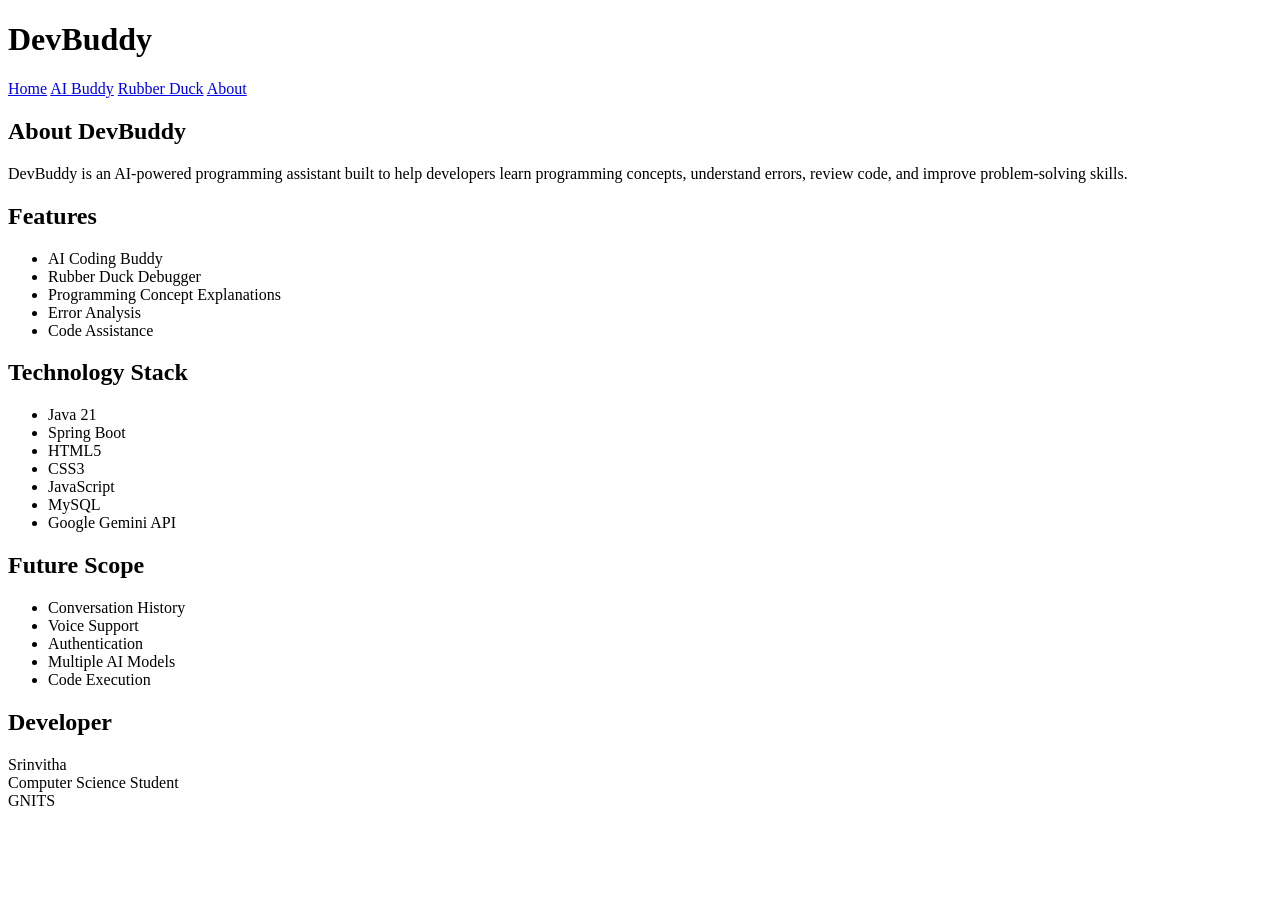
==== src/main/resources/static/pages/about.html @ 3b315354 "finishing up" ====
<!DOCTYPE html>
<html lang="en">

<head>

    <meta charset="UTF-8">
    <meta name="viewport" content="width=device-width, initial-scale=1.0">

    <title>About | DevBuddy</title>

    <link rel="stylesheet" href="/css/common.css">
    <link rel="stylesheet" href="/css/about.css">

</head>

<body>

<header>

    <h1>DevBuddy</h1>

    <nav>

        <a href="/">Home</a>
        <a href="/pages/buddy.html">AI Buddy</a>
        <a href="/pages/duck.html">Rubber Duck</a>
        <a href="/pages/about.html">About</a>

    </nav>

</header>

<main>

    <section>

        <h2>About DevBuddy</h2>

        <p>

            DevBuddy is an AI-powered programming assistant built to help
            developers learn programming concepts, understand errors,
            review code, and improve problem-solving skills.

        </p>

    </section>

    <section>

        <h2>Features</h2>

        <ul>

            <li>AI Coding Buddy</li>
            <li>Rubber Duck Debugger</li>
            <li>Programming Concept Explanations</li>
            <li>Error Analysis</li>
            <li>Code Assistance</li>

        </ul>

    </section>

    <section>

        <h2>Technology Stack</h2>

        <ul>

            <li>Java 21</li>
            <li>Spring Boot</li>
            <li>HTML5</li>
            <li>CSS3</li>
            <li>JavaScript</li>
            <li>MySQL</li>
            <li>Google Gemini API</li>

        </ul>

    </section>

    <section>

        <h2>Future Scope</h2>

        <ul>

            <li>Conversation History</li>
            <li>Voice Support</li>
            <li>Authentication</li>
            <li>Multiple AI Models</li>
            <li>Code Execution</li>

        </ul>

    </section>

    <section>

        <h2>Developer</h2>

        <p>

            Srinvitha<br>
            Computer Science Student<br>
            GNITS

        </p>

    </section>

</main>

</body>

</html>
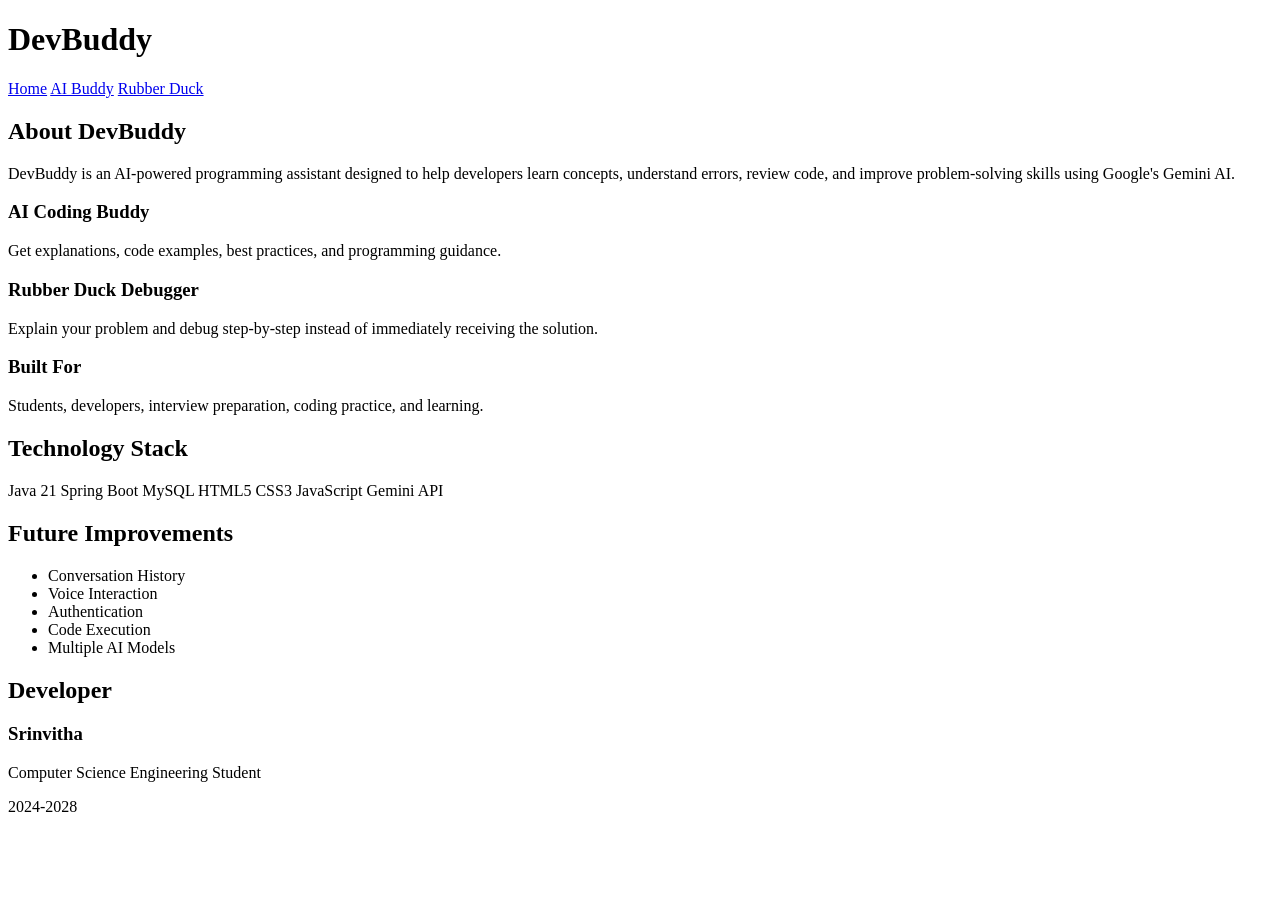
==== commit 1682ae99: "about" ====
--- a/src/main/resources/static/pages/about.html
+++ b/src/main/resources/static/pages/about.html
@@ -24,7 +24,6 @@
         <a href="/">Home</a>
         <a href="/pages/buddy.html">AI Buddy</a>
         <a href="/pages/duck.html">Rubber Duck</a>
-        <a href="/pages/about.html">About</a>
 
     </nav>
 
@@ -32,81 +31,119 @@
 
 <main>
 
-    <section>
+    <section class="hero">
 
         <h2>About DevBuddy</h2>
 
         <p>
 
-            DevBuddy is an AI-powered programming assistant built to help
-            developers learn programming concepts, understand errors,
-            review code, and improve problem-solving skills.
+            DevBuddy is an AI-powered programming assistant designed to
+            help developers learn concepts, understand errors,
+            review code, and improve problem-solving skills using
+            Google's Gemini AI.
 
         </p>
 
     </section>
 
-    <section>
+    <section class="cards">
 
-        <h2>Features</h2>
+        <div class="card">
+
+            <h3>AI Coding Buddy</h3>
+
+            <p>
+
+                Get explanations, code examples, best practices,
+                and programming guidance.
+
+            </p>
+
+        </div>
+
+        <div class="card">
+
+            <h3>Rubber Duck Debugger</h3>
+
+            <p>
+
+                Explain your problem and debug step-by-step instead
+                of immediately receiving the solution.
+
+            </p>
+
+        </div>
+
+        <div class="card">
+
+            <h3>Built For</h3>
+
+            <p>
+
+                Students, developers, interview preparation,
+                coding practice, and learning.
+
+            </p>
+
+        </div>
+
+    </section>
+
+    <section class="tech">
+
+        <h2>Technology Stack</h2>
+
+        <div class="tech-grid">
+
+            <span>Java 21</span>
+            <span>Spring Boot</span>
+            <span>MySQL</span>
+            <span>HTML5</span>
+            <span>CSS3</span>
+            <span>JavaScript</span>
+            <span>Gemini API</span>
+
+        </div>
+
+    </section>
+
+    <section class="future">
+
+        <h2>Future Improvements</h2>
 
         <ul>
 
-            <li>AI Coding Buddy</li>
-            <li>Rubber Duck Debugger</li>
-            <li>Programming Concept Explanations</li>
-            <li>Error Analysis</li>
-            <li>Code Assistance</li>
+            <li>Conversation History</li>
+            <li>Voice Interaction</li>
+            <li>Authentication</li>
+            <li>Code Execution</li>
+            <li>Multiple AI Models</li>
 
         </ul>
 
     </section>
 
-    <section>
-
-        <h2>Technology Stack</h2>
-
-        <ul>
-
-            <li>Java 21</li>
-            <li>Spring Boot</li>
-            <li>HTML5</li>
-            <li>CSS3</li>
-            <li>JavaScript</li>
-            <li>MySQL</li>
-            <li>Google Gemini API</li>
-
-        </ul>
-
-    </section>
-
-    <section>
-
-        <h2>Future Scope</h2>
-
-        <ul>
-
-            <li>Conversation History</li>
-            <li>Voice Support</li>
-            <li>Authentication</li>
-            <li>Multiple AI Models</li>
-            <li>Code Execution</li>
-
-        </ul>
-
-    </section>
-
-    <section>
+    <section class="developer">
 
         <h2>Developer</h2>
 
-        <p>
+        <div class="developer-card">
 
-            Srinvitha<br>
-            Computer Science Student<br>
-            GNITS
+            <h3>Srinvitha</h3>
 
-        </p>
+            <p>
+
+                Computer Science Engineering Student
+
+            </p>
+
+            <p>
+
+                2024-2028
+
+            </p>
+
+        </div>
 
     </section>
 
